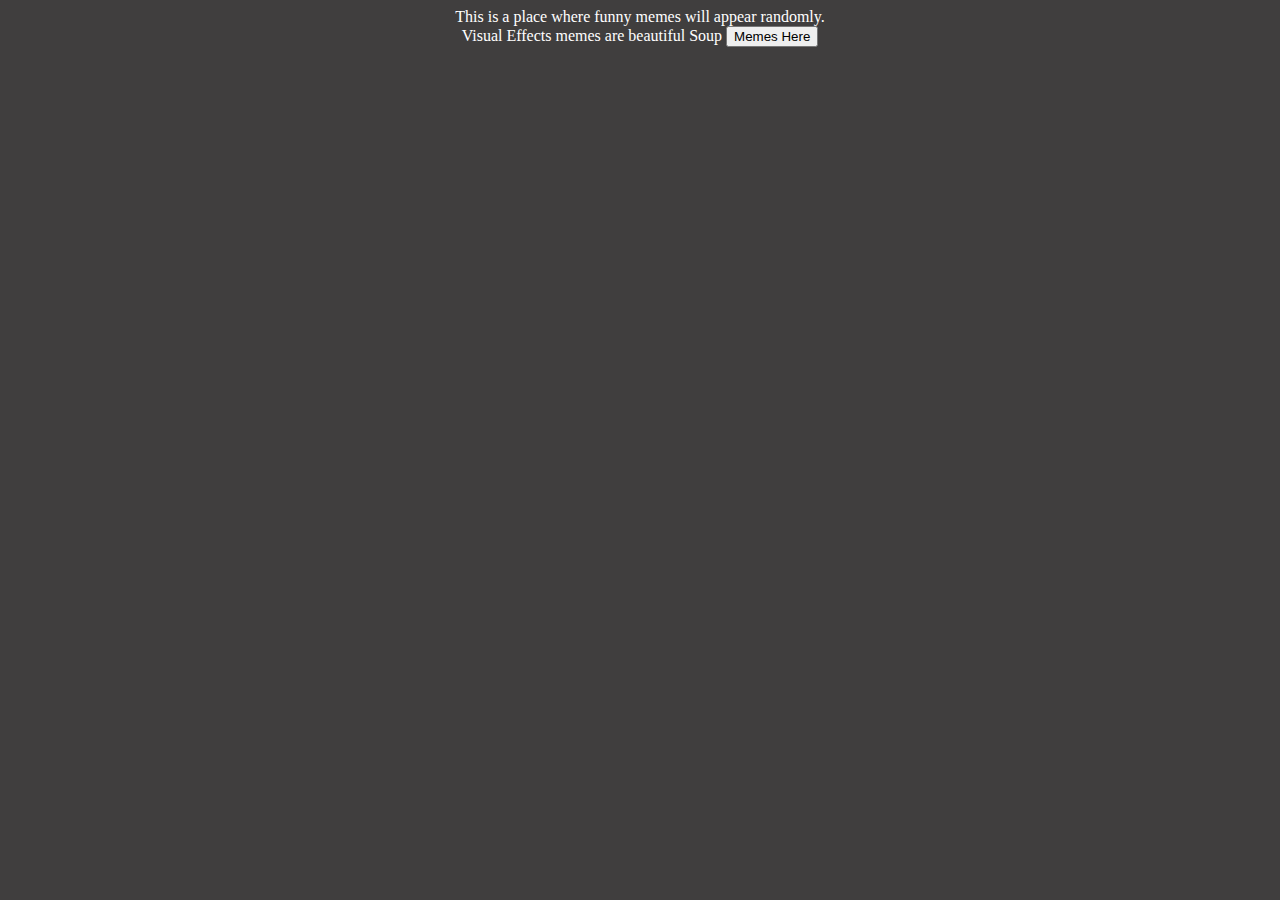
==== index.html @ 624ae5b6 "cOMITT" ====
<!DOCTYPE html>
<html lang="en">
	<head>
		<meta charset="utf-8">
		<title>
			Memes
		</title>
		<link rel="stylesheet" href="home.css">
	</head>

	<section class="main">
		This is a place where funny memes will appear randomly. 
	</section>

  <section class ="visualeffect">
    Visual Effects memes are beautiful Soup
    <button onclick="window.location.href='visualeffect.html'"> Memes Here </button>
  </section>
</html>
---- home.css ----
body {
	background-color: #403e3e;
	color: white;
	text-align: center;
}


.main {
	
}

.visualeffect {
	
}
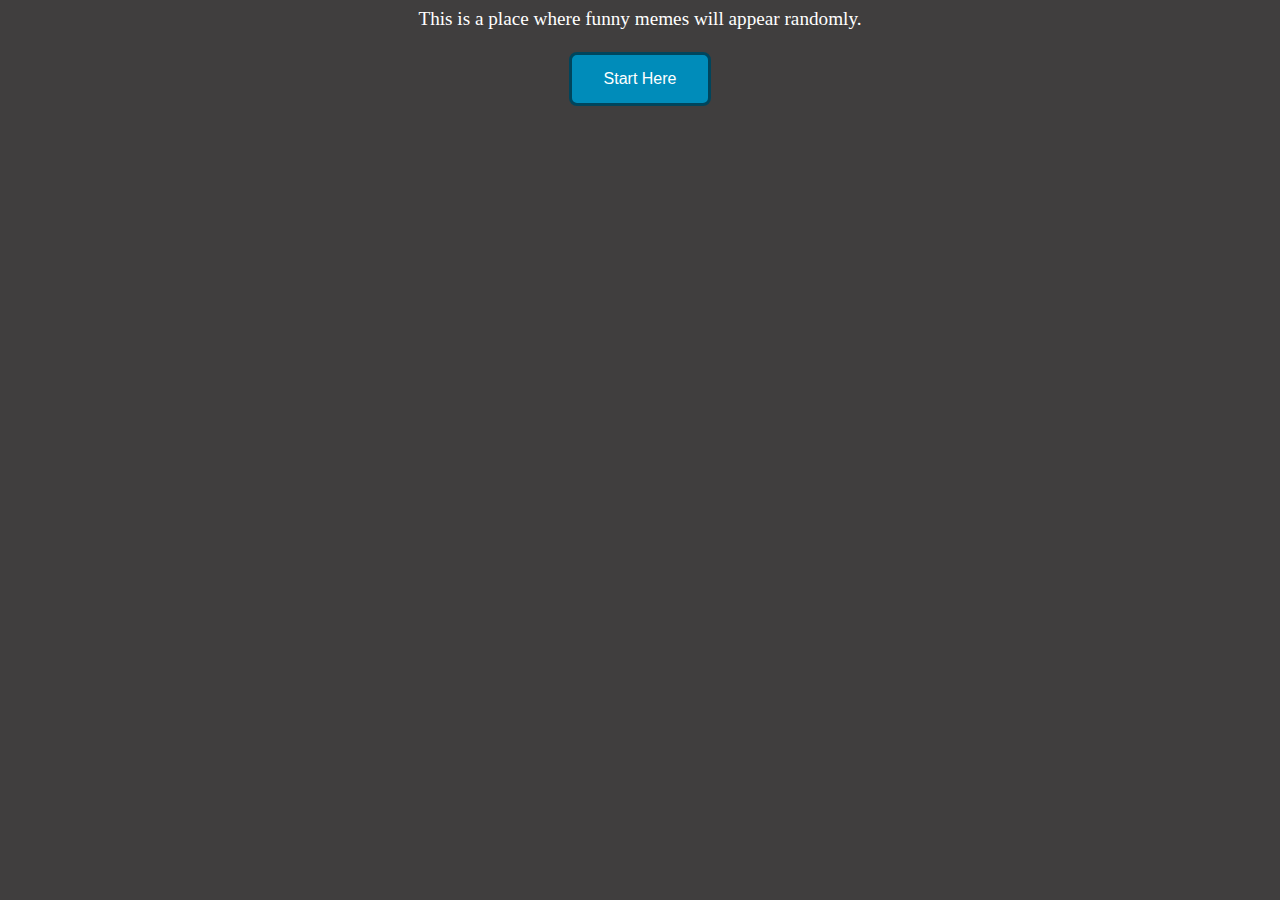
==== commit dd2b44f1: "CSS update" ====
--- a/index.html
+++ b/index.html
@@ -1,19 +1,22 @@
 <!DOCTYPE html>
 <html lang="en">
-	<head>
-		<meta charset="utf-8">
-		<title>
-			Memes
-		</title>
-		<link rel="stylesheet" href="home.css">
-	</head>
 
-	<section class="main">
-		This is a place where funny memes will appear randomly. 
-	</section>
+<head>
+	<meta charset="utf-8">
+	<title>
+		Memes
+	</title>
+	<link rel="stylesheet" href="home.css">
+</head>
 
-  <section class ="visualeffect">
-    Visual Effects memes are beautiful Soup
-    <button onclick="window.location.href='visualeffect.html'"> Memes Here </button>
-  </section>
+<section class="main">
+	This is a place where funny memes will appear randomly.
+	<br> <br>
+</section>
+
+<section class="Meme">
+
+	<button class="button", onclick="window.location.href='memes.html'">Start Here</button>
+</section>
+
 </html>--- a/home.css
+++ b/home.css
@@ -4,12 +4,36 @@
 	text-align: center;
 }
 
-
 .main {
+	font-size: larger;
 	
 }
 
-.visualeffect {
-	
+
+.button {
+	background-color: #008CBA;
+	border: none;
+	color: white;
+	padding: 15px 32px;
+	text-align: center;
+	text-decoration: none;
+	display: inline-block;
+	font-size: 16px;
+	border-radius: 8px;
+	/* Border for the button */
+ 	border: 3px solid #00455c
 }
 
+.meme_button {
+	background-color: #008CBA;
+	border: none;
+	color: white;
+	padding: 7px 16px;
+	text-align: center;
+	text-decoration: none;
+	display: inline-block;
+	font-size: 16px;
+	border-radius: 8px;
+
+	border: 3px solid #00455c
+}
